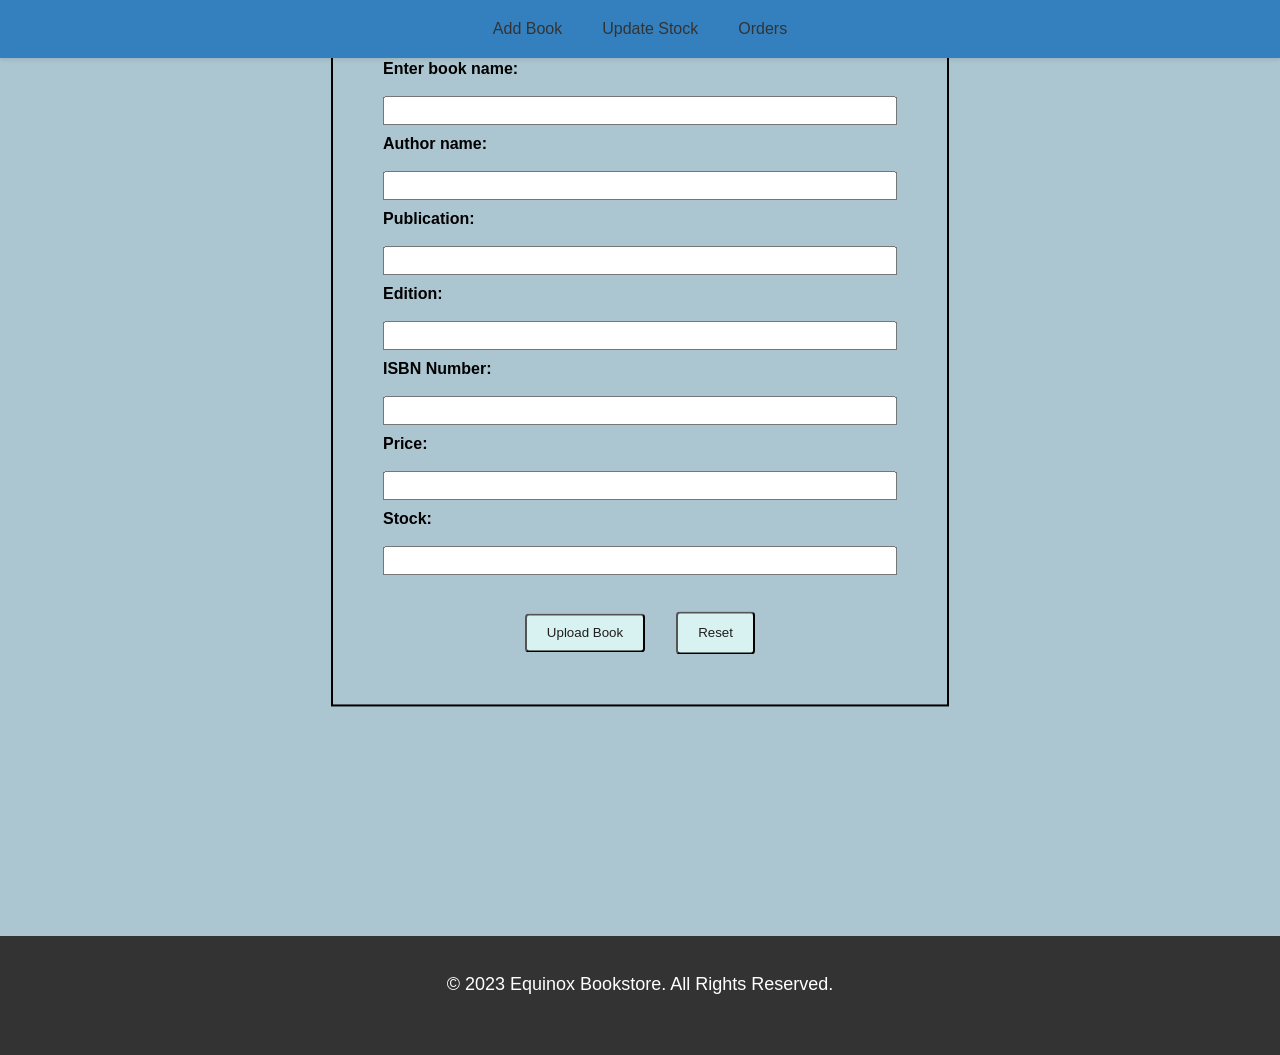
==== admin.html @ 92c0f4dc "Add files via upload" ====
<!DOCTYPE html>
<html lang="en">

<head>
  <meta charset="UTF-8" />
  <meta http-equiv="X-UA-Compatible" content="IE=edge" />
  <meta name="viewport" content="width=device-width, initial-scale=1.0" />
  <link rel="stylesheet" href="style1.css" />
  <title>ADD BOOKS</title>
  <style>
    h1 {
      position: relative;
      top: 13%;
      left: 50%;
      transform: translate(-50%, -50%);
      border: 3px solid rgb(79, 77, 77);
      padding: 2px;
      background-color: rgb(79, 77, 77);
      color: aliceblue;
    }

    form {
      top: 30%;
      display: flex;
      flex-direction: column;
    }

    form label {
      font-weight: bold;
      display: inline-block;
      width: 150px;
      margin-right: 10px;
    }

    form input[type="text"],
    form input[type="number"],
    form input[type="file"] {
      width: 500px;
      padding: 5px;
      margin-bottom: 10px;
    }

    form input[type="submit"] {
      width: 120px;
      padding: 10px;
      margin-top: 10px;
    }
  </style>
</head>

<body>
  <header>
    <nav>
      <ul>
        <li><a href="admin.html">Add Book</a></li>
        <li><a href="stock.php">Update Stock</a></li>
        <li><a href="delete_order.php">Orders</a></li>
      </ul>
    </nav>
  </header>

  <form name="myForm" action="add.php" onsubmit="return validateForm()" method="post" enctype="multipart/form-data">
    <center>
      <h1>Upload Book Details</h1>
    </center>

    <label>Image:</label>
    <input type="file" name="book_img" accept="image/*" id="file" required />

    <label>Enter book name:</label><br>
    <input type="text" name="book_name" required />

    <label>Author name:</label><br>
    <input type="text" name="author_name" required />

    <label>Publication:</label><br>
    <input type="text" name="publication" required />

    <label>Edition:</label><br>
    <input type="number" name="edition" min="0" required />

    <label>ISBN Number:</label><br>
    <input type="number" name="isbn" min="0" required />

    <label>Price:</label><br>

    <input type="number" name="price" min="0" step=".01" required />

    <label>Stock:</label><br>
    <input type="number" name="stock" min="0" required />

    <center>
      <br />
      <input type="submit" name="submit_btn" value="Upload Book" class="button" />&nbsp;&nbsp;&nbsp;&nbsp;&nbsp;&nbsp;
      <input type="reset" name="reset_btn" value="Reset" class="button" />
    </center>
  </form>
  <br><br><br><br><br><br><br><br><br><br>

  <script>
    function validateForm() {
      let bookname = document.forms["myForm"]["book_name"].value;
      if (bookname == "") {
        alert("Book title must be filled out");
        return false;
      } else if (/^\d/.test(bookname)) {
        alert("Book Name should not contain a number");
        return false;
      }
      let authorname = document.forms["myForm"]["author_name"].value;
      if (authorname == "") {
        alert("Author name must be filled out");
        return false;
      } else if (/^\d/.test(authorname)) {
        alert("Author name should not contain a number");
        return false;
      }
      let publ = document.forms["myForm"]["publication"].value;
      if (publ == "") {
        alert("Publication title must be filled out");
        return false;
      }
      let edin = document.forms["myForm"]["edition"].value;
      if (edin > 2023) {
        alert("Edition year must be valid ");
        return false;
      } else if (edin == "") {
        alert(" Edition must be filled out");
        return false;
      }

      let isbnnum = document.forms["myForm"]["isbn"].value;
      if (isbnnum == "") {
        alert("ISBN number must be filled out");
        return false;
      } else if (isbnnum.length < 13 || isbnnum.length > 13) {
        alert("ISBN number should have 13 digits only");
        return false;
      } else if (isbnnum.indexof(".") != -1) {
        alert("ISBN number must not have a decimal");
        return false;
      }
      let priceamt = document.forms["myForm"]["price"].value;
      if (priceamt == "") {
        alert("Price must be filled out");
        return false;
      }
      let stockk = document.forms["myForm"]["stock"].value;
      if (stockk == "") {
        alert("Stock details must be filled out");
        return false;
      }
      var inputElement = document.getElementById("file");
      var files = inputElement.value;
      var allowedExtensions = /(\.jpg|\.jpeg|\.png|\.gif)$/i;
      if (!allowedExtensions.exec(files)) {
        alert("Invalid File Type.");
        return false;
      }
    }
  </script>

  <br /><br /><br /><br /><br /><br /><br /><br /><br /><br /><br /><br /><br /><br /><br /><br /><br /><br /><br /><br /><br /><br /><br /><br /><br /><br /><br /><br /><br /><br /><br /><br /><br /><br /><br /><br /><br /><br /><br /><br /><br /><br />
  <footer>
    <p>&copy; 2023 Equinox Bookstore. All Rights Reserved.</p>
  </footer>
</body>

</html>
---- style1.css ----
body {
    font-family: Arial, sans-serif;
    margin: 0;
    padding: 0;
    background-color: #acc6d1;
  }
  
  a {
    text-decoration: none;
    color: #333;
  }
  
  form{
    
    position: absolute;
    top: 50%;
    left: 50%;
    transform: translate(-50%, -50%);
    border: 2px solid black;
    margin : 10px;
    padding: 50px;
    margin-left: auto;
    margin-right: auto;
    justify-content: space-between;
  }
  .admin{
    position: absolute;
    top: 50%;
    left: 50%;
    transform: translate(-50%, -50%);
    border: 2px solid black;
    margin : 10px;
    padding: 30px;
    margin-left: auto;
    margin-right: auto;
    justify-content: space-between;
  }
  .container {
    max-width: 1200px;
    margin: 0 auto;
    padding: 0 20px;
  }
  
  header {
    background-color: #3480bf;
    color: #ffffff;
    box-shadow: 0 2px 4px rgba(0, 0, 0, 0.1);
    position: fixed;
    top: 0;
    left: 0;
    right: 0;
    z-index: 999;
  }

  nav{
    border-radius: 25%;
  }
  
  nav ul {
    margin: 10px;
    padding: 0;
    border-radius: 25%;
    list-style: none;
    display: flex;
    justify-content: center;
  }
  
  nav li {
    margin: 0 10px;
  }
  
  nav a {
    display: block;
    padding: 10px;
  }
  
  nav a:hover {
    background-color: #acc6d1;
    border-radius: 10px;
    font-size: large;

  }
  
  /* Main styles */
  main {
    padding: 100px 0;
    text-align: center;
  }
  
  h1 {
    font-size: 36px;
    margin-bottom: 20px;
  }
  
  p {
    font-size: 18px;
    margin-bottom: 40px;
  }
  
  .button {
    display: inline-block;
    padding: 12px 20px;
    background-color: #d8f2f1;
    color: #201d1d;
    border-radius: 4px;
    text-decoration: none;
    transition: background-color 0.8s ease;
    
  }
  
  .button:hover {
    background-color: #5babf6;
    border-radius: 25%;  
  
    transition-duration : 2s;
    transition: delay 3px; 
  }
  
  input[type=button]{
    display: inline-block;
    padding: 12px 20px;
    background-color: #d8f2f1;
    color: #201d1d;
    border-radius: 4px;
    text-decoration: none;
    transition: background-color 0.8s ease;
  }

  input[type=button]:hover{
    background-color: #5babf6;
    border-radius: 25%;  
    transition-duration : 2s;
    transition: delay 3px; 
  }
  
  input[type=submit]{
    display: inline-block;
    padding: 12px 20px;
    background-color: #d8f2f1;
    color: #201d1d;
    border-radius: 4px;
    text-decoration: none;
    transition: background-color 0.8s ease;
  }
  
  input[type=submit]:hover{
    background-color: #5babf6;
    border-radius: 25%;  
    transition-duration : 2s;
    transition: delay 3px; 
  }

  footer {
    background-color: #333;
    color: #fff;
    padding: 20px;
    text-align: center;
  }

  table {
    border-collapse: collapse;
    width: 100%;
  }
  
  th,
  td {
    text-align: left;
    padding: 10px;
    border-bottom: 1px solid #ddd;
  }
  
  th {
    background-color: #f2f2f2;
    font-weight: bold;
    color: #333;
    text-transform: uppercase;
  }
  
  tr:nth-child(even) {
    background-color: #f9f9f9;
  }
  
  tr:hover {
    background-color: #ac7a7a;
  }
  
  td img {
    max-width: 200px;
    height: auto;
  }
  
  td a {
    display: block;
    color: #333;
    text-decoration: none;
  }
  
  td a:hover {
    color: #5babf6;
  }

  .no-style{
    all:unset;
  }
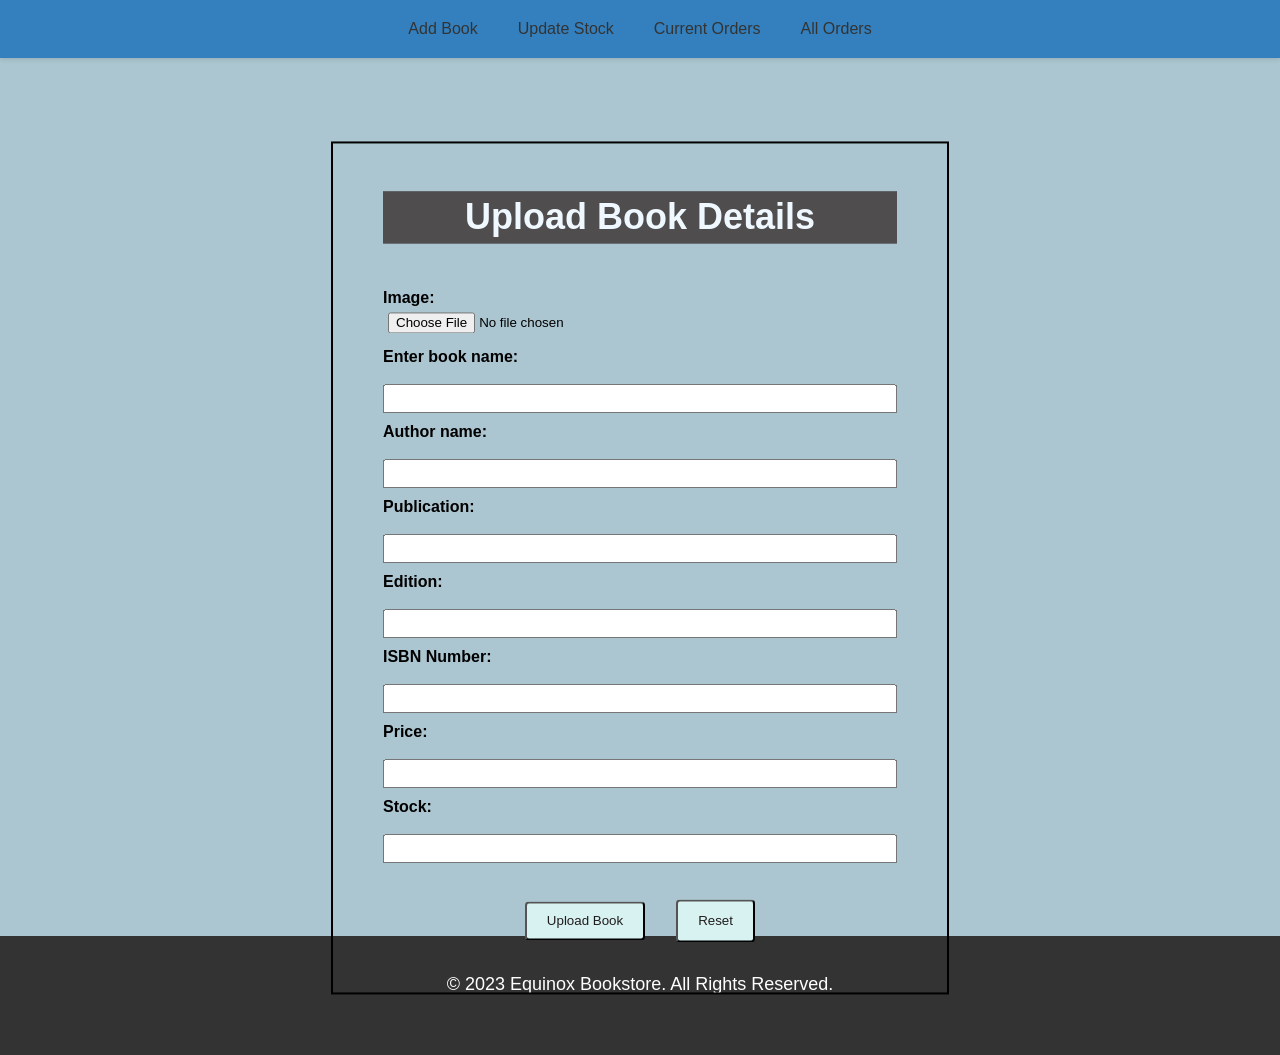
==== commit c8a68a3a: "Add files via upload" ====
--- a/admin.html
+++ b/admin.html
@@ -20,7 +20,7 @@
     }
 
     form {
-      top: 30%;
+      top: 62%;
       display: flex;
       flex-direction: column;
     }
@@ -54,7 +54,8 @@
       <ul>
         <li><a href="admin.html">Add Book</a></li>
         <li><a href="stock.php">Update Stock</a></li>
-        <li><a href="delete_order.php">Orders</a></li>
+        <li><a href="delete_order.php">Current Orders</a></li>
+        <li><a href="all.php">All Orders </a></li>
       </ul>
     </nav>
   </header>
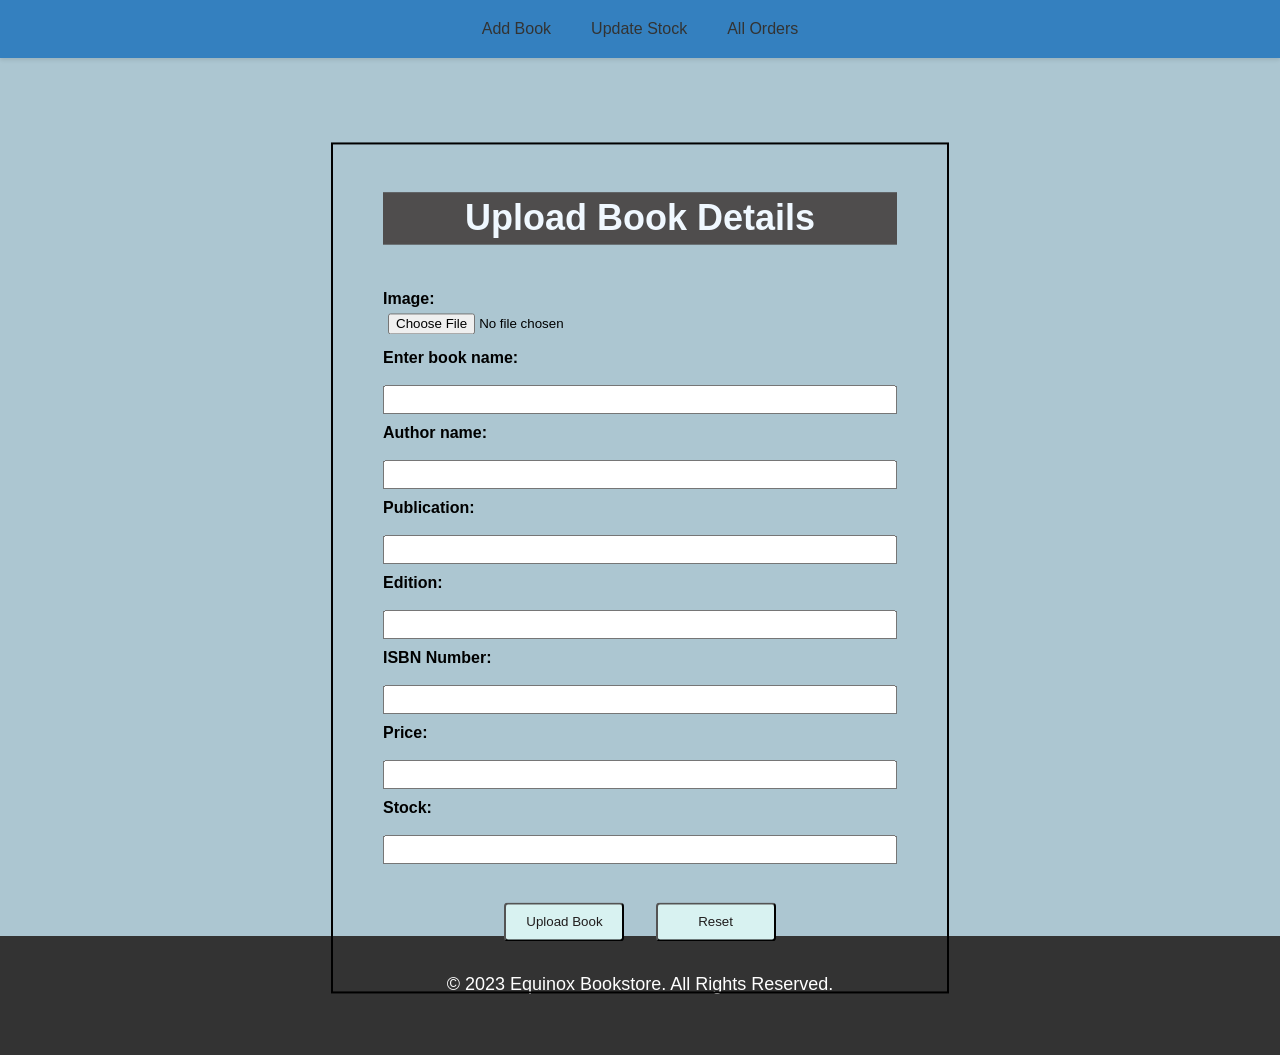
==== commit 07dced19: "Add files via upload" ====
--- a/admin.html
+++ b/admin.html
@@ -40,7 +40,8 @@
       margin-bottom: 10px;
     }
 
-    form input[type="submit"] {
+    form input[type="submit"],
+    form input[type="reset"] {
       width: 120px;
       padding: 10px;
       margin-top: 10px;
@@ -54,7 +55,6 @@
       <ul>
         <li><a href="admin.html">Add Book</a></li>
         <li><a href="stock.php">Update Stock</a></li>
-        <li><a href="delete_order.php">Current Orders</a></li>
         <li><a href="all.php">All Orders </a></li>
       </ul>
     </nav>
@@ -78,17 +78,17 @@
     <input type="text" name="publication" required />
 
     <label>Edition:</label><br>
-    <input type="number" name="edition" min="0" required />
+    <input type="number" name="edition" min="1900" required />
 
     <label>ISBN Number:</label><br>
     <input type="number" name="isbn" min="0" required />
 
     <label>Price:</label><br>
 
-    <input type="number" name="price" min="0" step=".01" required />
+    <input type="number" name="price" min="1" step=".01" required />
 
     <label>Stock:</label><br>
-    <input type="number" name="stock" min="0" required />
+    <input type="number" name="stock" min="1" required />
 
     <center>
       <br />
@@ -101,13 +101,16 @@
   <script>
     function validateForm() {
       let bookname = document.forms["myForm"]["book_name"].value;
+      let pattern = /\D/;
+
       if (bookname == "") {
         alert("Book title must be filled out");
         return false;
-      } else if (/^\d/.test(bookname)) {
-        alert("Book Name should not contain a number");
+      } else if (!pattern.test(bookname)) {
+        alert("Book Name must not contain only numbers");
         return false;
       }
+
       let authorname = document.forms["myForm"]["author_name"].value;
       if (authorname == "") {
         alert("Author name must be filled out");
@@ -116,11 +119,16 @@
         alert("Author name should not contain a number");
         return false;
       }
+
       let publ = document.forms["myForm"]["publication"].value;
       if (publ == "") {
         alert("Publication title must be filled out");
         return false;
+      } else if (!pattern.test(publ)) {
+        alert("Publication must not contain only numbers");
+        return false;
       }
+
       let edin = document.forms["myForm"]["edition"].value;
       if (edin > 2023) {
         alert("Edition year must be valid ");
@@ -134,23 +142,26 @@
       if (isbnnum == "") {
         alert("ISBN number must be filled out");
         return false;
-      } else if (isbnnum.length < 13 || isbnnum.length > 13) {
+      } else if (isbnnum.length != 13) {
         alert("ISBN number should have 13 digits only");
         return false;
-      } else if (isbnnum.indexof(".") != -1) {
+      } else if (isbnnum.indexOf(".") != -1) {
         alert("ISBN number must not have a decimal");
         return false;
       }
+
       let priceamt = document.forms["myForm"]["price"].value;
       if (priceamt == "") {
         alert("Price must be filled out");
         return false;
       }
+
       let stockk = document.forms["myForm"]["stock"].value;
       if (stockk == "") {
         alert("Stock details must be filled out");
         return false;
       }
+
       var inputElement = document.getElementById("file");
       var files = inputElement.value;
       var allowedExtensions = /(\.jpg|\.jpeg|\.png|\.gif)$/i;
